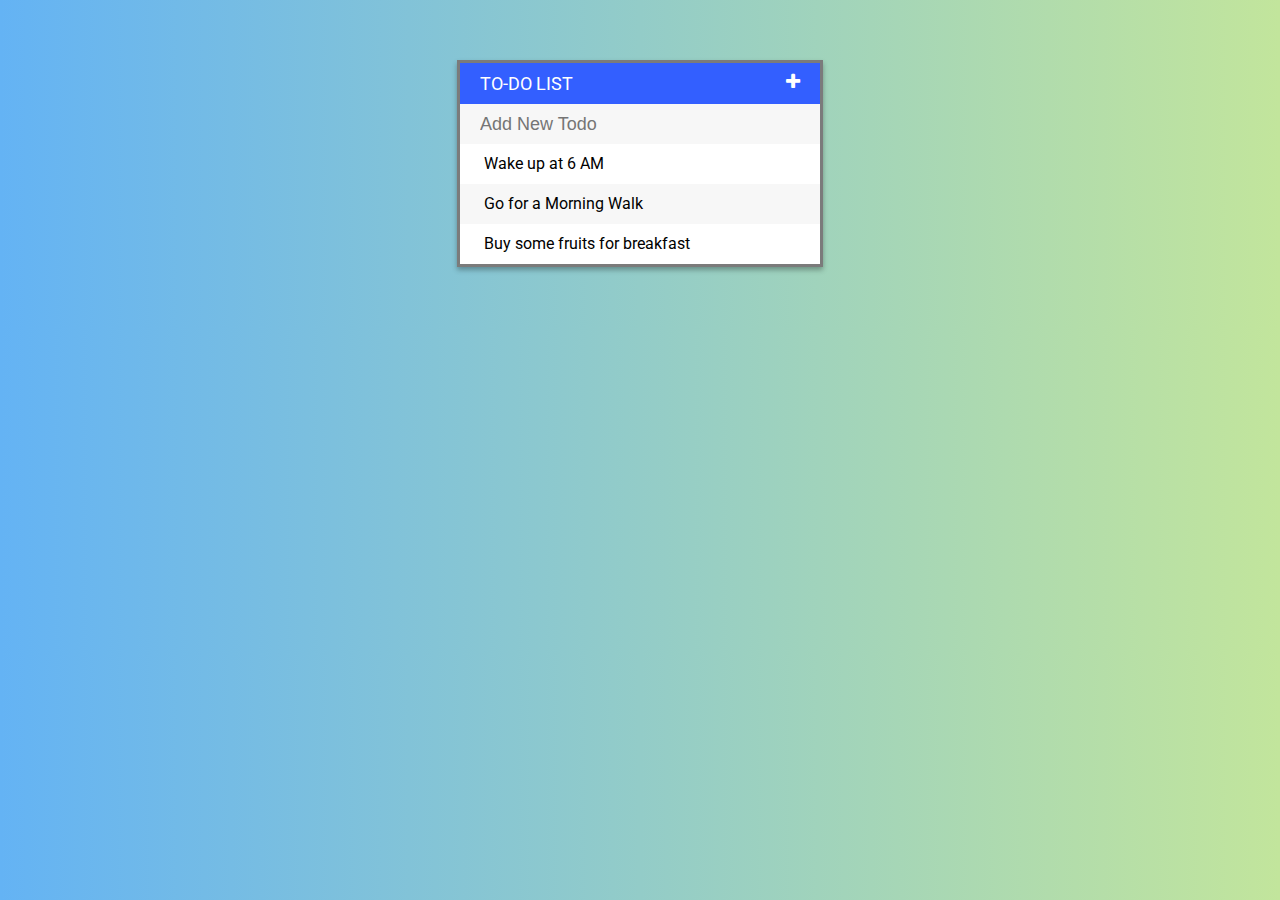
==== todos.html @ 6dec4eca "Todos list App" ====
<!DOCTYPE html>
<html>
<head>

	<title></title>

	<script type="text/javascript" src="assets/js/lib/jquery-3.2.1.min.js"></script>
	<link rel ="stylesheet" type="text/css" href="assets/css/todos.css" /> 
	<link rel="stylesheet" type="text/css" href="assets/css/font-awesome/css/font-awesome.min.css" >
	<link href="https://fonts.googleapis.com/css?family=Roboto" rel="stylesheet">


</head>
<body>
<div id="container">
<h1>To-Do List <i class="fa fa-plus"></i></h1>
<input type="text" placeholder="Add New Todo ">
<ul>
<li><span><i class="fa fa-trash"></i></span> Wake up at 6 AM</li>
<li><span><i class="fa fa-trash"></i></span> Go for a Morning Walk</li>
<li><span><i class="fa fa-trash"></i></span> Buy some fruits for breakfast</li>


</ul>
</div>

<script type="text/javascript" src="assets/js/todos.js"></script>
</body>
</html>
---- assets/css/todos.css ----
body{


	background: #c2e59c;  /* fallback for old browsers */
background: -webkit-linear-gradient(to right, #64b3f4, #c2e59c);  /* Chrome 10-25, Safari 5.1-6 */
background: linear-gradient(to right, #64b3f4, #c2e59c); /* W3C, IE 10+/ Edge, Firefox 16+, Chrome 26+, Opera 12+, Safari 7+ */

}



#container{
	width:360px;

	margin:60px auto;

	background: #F7F7F7;
	
	font-family: 'Roboto', sans-serif;

	border: 3px solid rgb(0,0,0,0.5);

	box-shadow: 0px 3px 5px rgb(0,0,0.5,0.3);
	
}

h1{
	background: #335FFF;
	color:#fff;
    margin:0px;
   
    font-size:20px;
    padding:10px 20px;

    font-weight: normal;
    font-size: 18px;

    text-transform: uppercase;



}

input{

	padding:0px;
    height: 40px;
	width:inherit;
	margin:0px;
	padding-left:20px;
	background: #F7F7F7;
	outline:none;
	border: none;
	color: gray;
	font-size: 18px;
	box-sizing: border-box;
	-webkit-box-sizing: border-box;
	-moz-box-sizing:border-box;

}

input:focus{

  border:3px solid #335FFF;
  background: #fff;

}



ul{

	list-style: none;
	margin:0px;
	padding:0px;
}

li:nth-child(2n+1)
{

	background:#fff;
}

li{

	height:40px;

	line-height: 40px;
}

span{

  width: 0px;
  text-align: center;
  color:white;
  background: #FF3333;
  display: inline-block;
  
  transition:  0.2s linear;
  -webkit-transition: 0.2s linear;
   margin-right: 20px;

   opacity: 0;

}

li:hover span{

width: 40px;
opacity: 1;

}



.selected{


	text-decoration: line-through;
	color:gray;
}


.fa-plus{

	float:right;
	
	
}
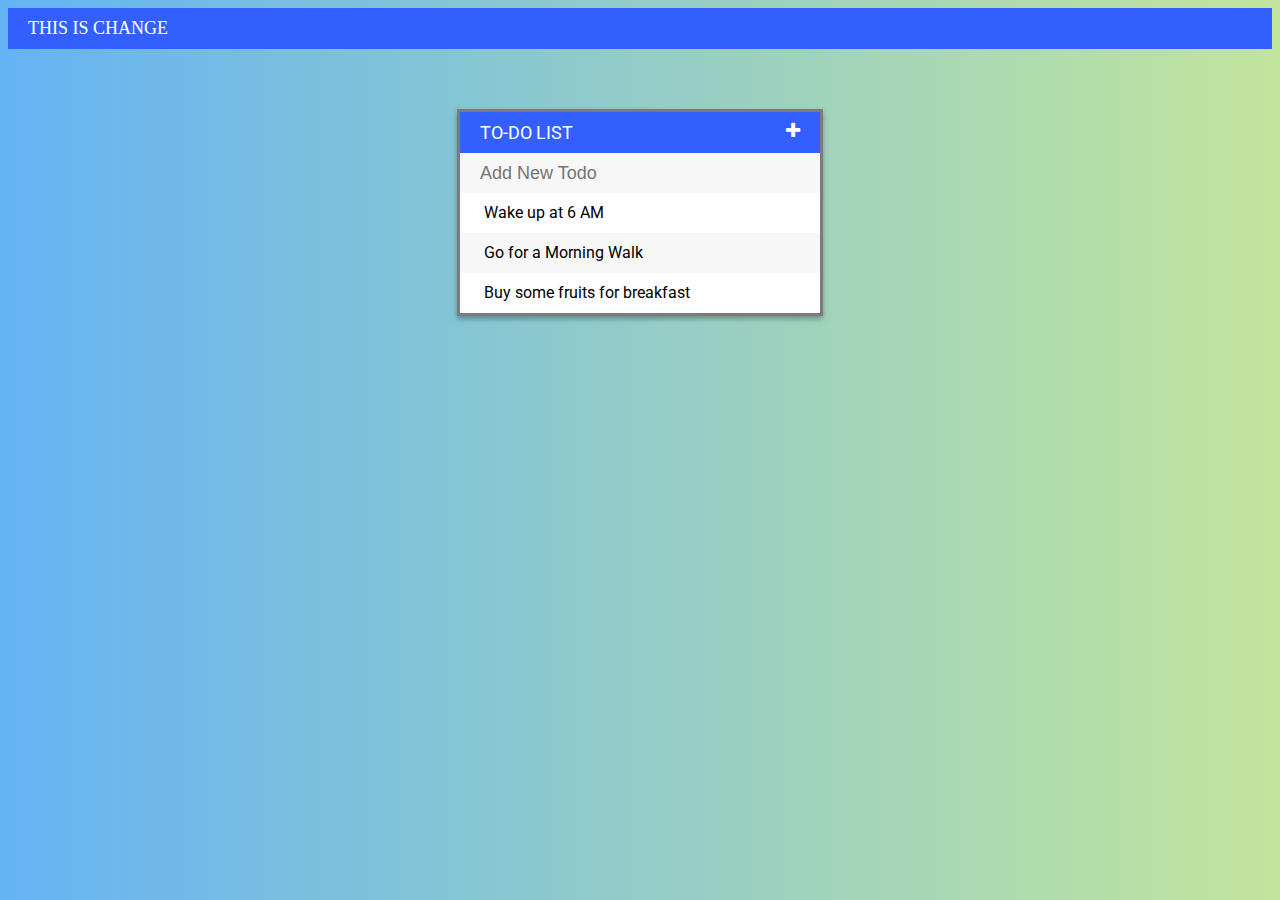
==== commit bfbb0178: "Add heading" ====
--- a/todos.html
+++ b/todos.html
@@ -12,6 +12,10 @@
 
 </head>
 <body>
+    
+    <div>
+    <h1>THIS IS CHANGE</h1>
+    </div>
 <div id="container">
 <h1>To-Do List <i class="fa fa-plus"></i></h1>
 <input type="text" placeholder="Add New Todo ">
